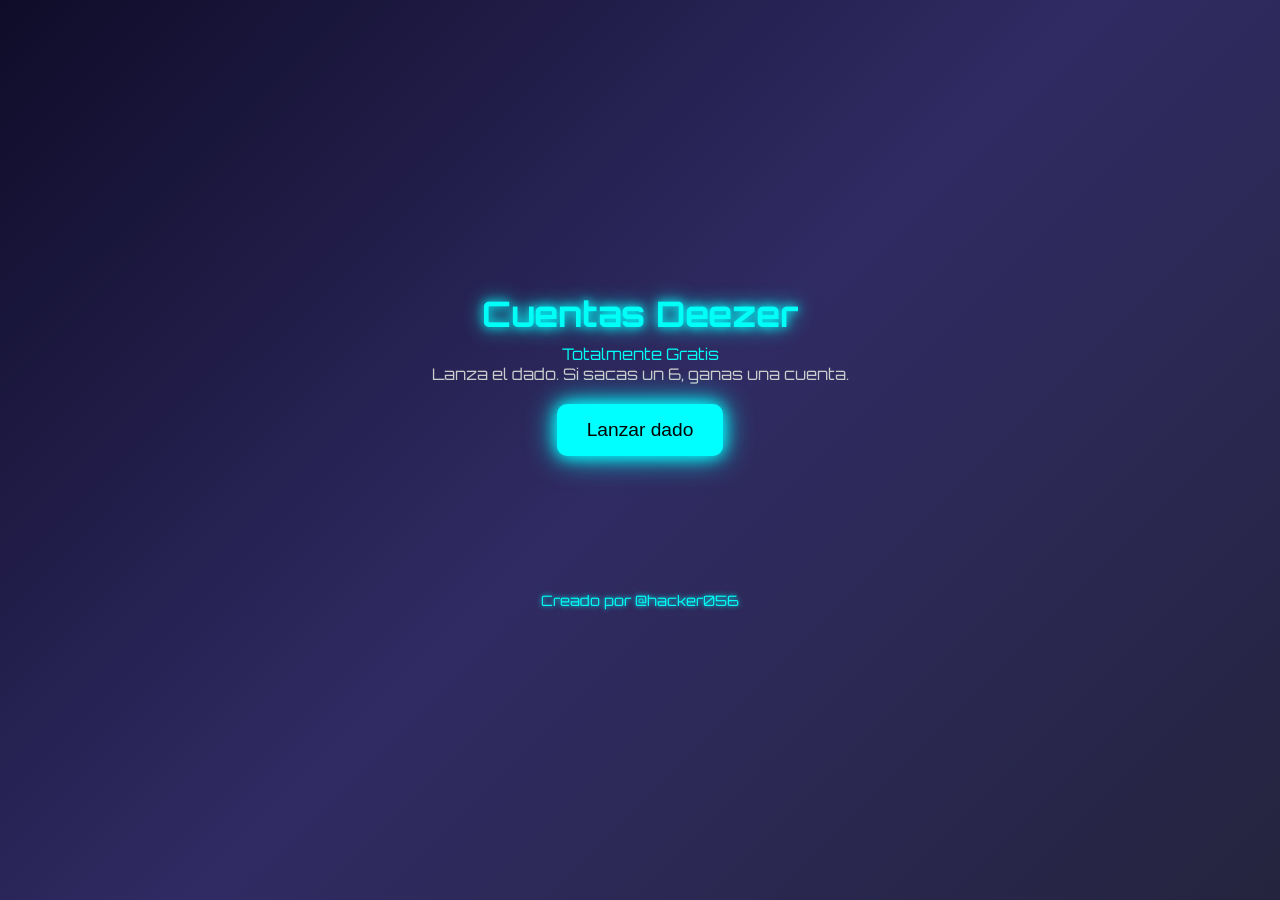
==== deezer.html @ 1584b9d2 "Add files via upload" ====
<!DOCTYPE html>
<html lang="es">
<head>
  <meta charset="UTF-8">
  <meta name="viewport" content="width=device-width, initial-scale=1.0">
  <title>Gana cuenta Flujo TV</title>
  <link rel="stylesheet" href="styles.css">
</head>
<body>
  <h1>Cuentas Deezer</h1>
  <p>Totalmente Gratis</p>
  <p class="subtext">Lanza el dado. Si sacas un 6, ganas una cuenta.</p>
  <button id="rollBtn" class="dice-btn">Lanzar dado</button>
  <div class="result" id="result"></div>
  <div class="account" id="account"></div>
  <div class="countdown" id="countdown"></div>
  <div class="credit">Creado por @hacker056</div>
  <script src="JavaScriptD.js"></script>
</body>
</html>
---- styles.css ----
@import url('https://fonts.googleapis.com/css2?family=Orbitron:wght@600&display=swap');

* {
  margin: 0;
  padding: 0;
  box-sizing: border-box;
}

body {
  font-family: 'Orbitron', sans-serif;
  background: linear-gradient(135deg, #0f0c29, #302b63, #24243e);
  color: #00fff7;
  text-align: center;
  padding: 40px 20px;
  min-height: 100vh;
  display: flex;
  flex-direction: column;
  justify-content: center;
  align-items: center;
}

h1 {
  font-size: 2.2em;
  text-shadow: 0 0 10px #00ffff, 0 0 20px #00ffff;
  margin-bottom: 0.2em;
}

.subtext {
  color: #ccc;
  font-size: 1em;
  margin-bottom: 20px;
}

.dice-btn {
  padding: 15px 30px;
  font-size: 1.2em;
  color: #000;
  background: #00ffff;
  border: none;
  border-radius: 10px;
  cursor: pointer;
  box-shadow: 0 0 15px #00ffff, 0 0 30px #00ffff;
  transition: all 0.3s ease;
}

.dice-btn:hover:not(:disabled) {
  background: #0ff;
  box-shadow: 0 0 25px #00ffff, 0 0 45px #00ffff;
}

.dice-btn:disabled {
  background: #444;
  color: #999;
  cursor: not-allowed;
  box-shadow: none;
}

.result,
.countdown,
.account {
  margin-top: 25px;
  font-size: 1em;
  color: #fff;
  text-shadow: 0 0 5px #00ffff;
}

.credit {
  margin-top: 60px;
  font-size: 0.9em;
  color: #00fff7;
  text-shadow: 0 0 5px #00ffff;
  text-align: center;
}
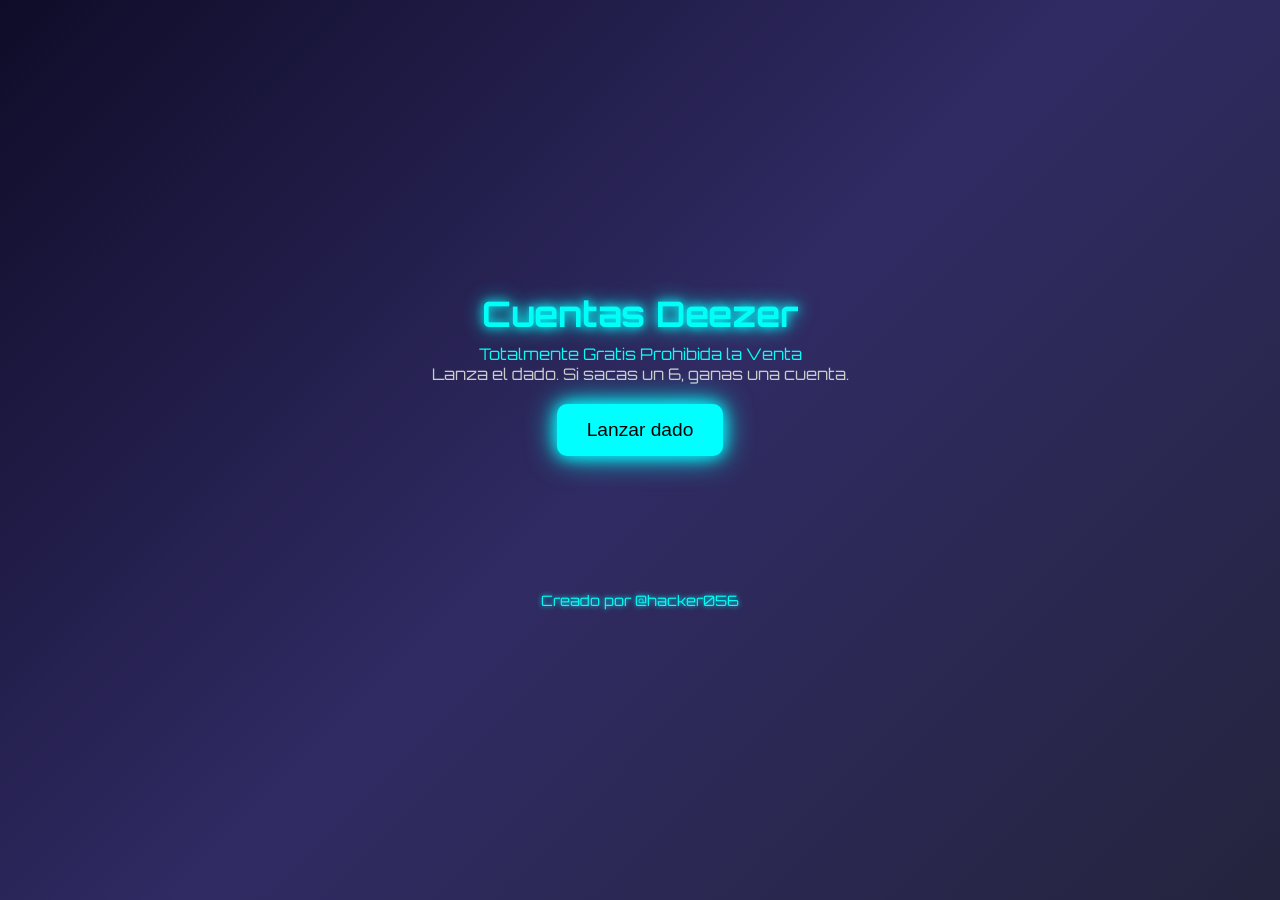
==== commit 5f0a6535: "Update deezer.html" ====
--- a/deezer.html
+++ b/deezer.html
@@ -8,7 +8,7 @@
 </head>
 <body>
   <h1>Cuentas Deezer</h1>
-  <p>Totalmente Gratis</p>
+  <p>Totalmente Gratis Prohibida la Venta</p>
   <p class="subtext">Lanza el dado. Si sacas un 6, ganas una cuenta.</p>
   <button id="rollBtn" class="dice-btn">Lanzar dado</button>
   <div class="result" id="result"></div>
@@ -17,4 +17,4 @@
   <div class="credit">Creado por @hacker056</div>
   <script src="JavaScriptD.js"></script>
 </body>
-</html>+</html>
